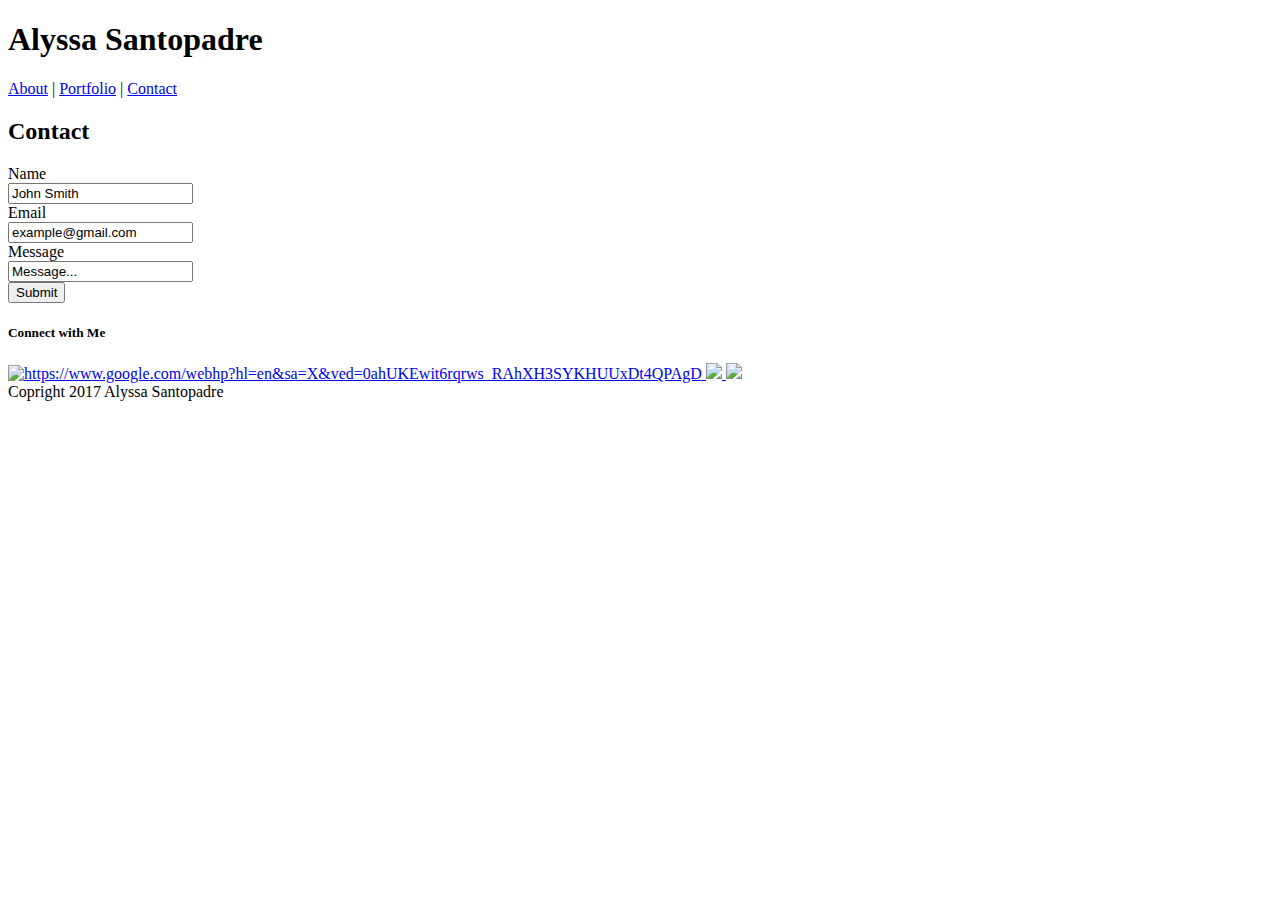
==== contact.html @ b4d2f4d1 "update" ====
<!DOCTYPE html>
<html>

<head>
  <meta charset="UTF-8">
	<title>Alyssa's Contact</title>
	<link rel="stylesheet" type="text/css" href="assets/css/reset.css">
	<link rel="stylesheet" type="text/css" href="assets/css/style.css">
</head>

<body>
	<header>
		<h1> Alyssa Santopadre</h1>
	</header>

	<div class="container">

		<section id="tab-bar">
			<div id="navnames">
				<a href="file:///Users/alyssa/Desktop/basic-portfolio/index.html">About</a>
				 |
				<a href="file:///Users/alyssa/Desktop/basic-portfolio/portfolio.html">Portfolio</a>
				 |
				<a href="file:///Users/alyssa/Desktop/basic-portfolio/contact.html">Contact</a>
			</div>
		</section>

    	<section id="centerbox">
			<h2>Contact</h2>

  		<form action="action_page.php">

    		<label id="title" ="fname">Name</label>
    			<br>
    		<input type="text" id="fname" name="firstname" value="John Smith">
				<br>
    		<label id="title">Email</label>
    			<br>
			<input type="text" id="email" name="email" value="example@gmail.com">
				<br>
    		<label id="title">Message</label>
    			<br>
    		<input type="text" id="message" name="message" value="Message...">
				<br>
    		<input type="submit" value="Submit">

  		</form>

		</section>

		<section id="connect">
			<h5>Connect with Me</h5>
				<a href="https://github.com/">
  					<img src="assets/images/1484813437_github_square_black.png" alt="https://www.google.com/webhp?hl=en&sa=X&ved=0ahUKEwit6rqrws_RAhXH3SYKHUUxDt4QPAgD" style="width:50px">
				</a>

				<a href="https://www.linkedin.com/">
				<img src="assets/images/1484813383_linkedin_square_color.png" style="width:50px">
				</a>

				<a href="http://stackoverflow.com/users/story/7322823">
				<img src="assets/images/1484813421_overflow.png" style="width:50px">
				</a>
				
    	</section>

		<section id="sidebar"> 

		</section>

		<section id="footer">
			<footer>Copright 2017 Alyssa Santopadre</footer>
		</section>

	</div>
</body>
</html>
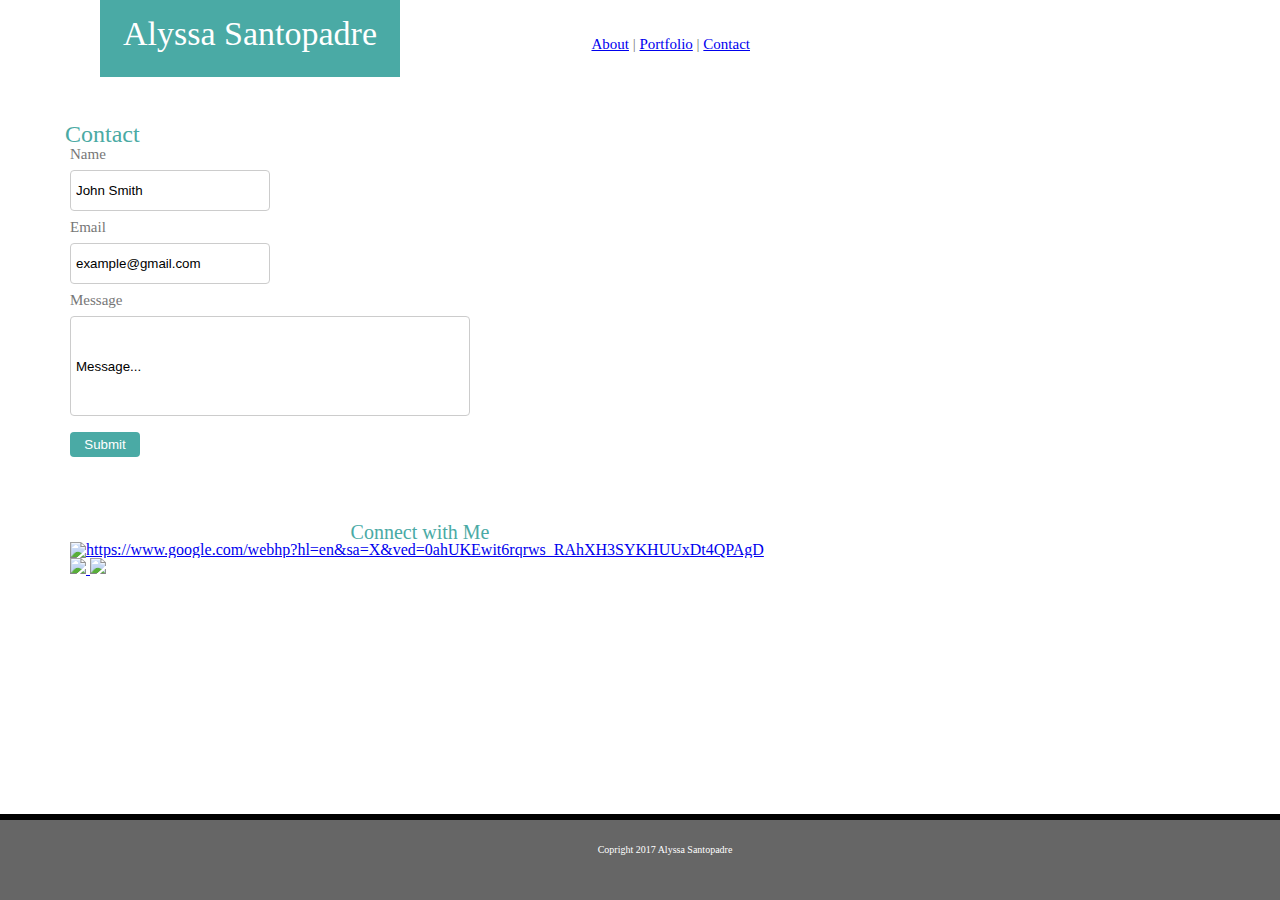
==== commit d81c3862: "Add files via upload" ====
--- a/contact.html
+++ b/contact.html
@@ -9,12 +9,13 @@
 </head>
 
 <body>
+
+	<div class="container">
+
 	<header>
 		<h1> Alyssa Santopadre</h1>
 	</header>
-
-	<div class="container">
-
+	
 		<section id="tab-bar">
 			<div id="navnames">
 				<a href="file:///Users/alyssa/Desktop/basic-portfolio/index.html">About</a>
--- a/assets/css/style.css
+++ b/assets/css/style.css
@@ -0,0 +1,185 @@
+body {
+	background-image: url(../images/asanoha-400px.png);
+	width: 960px
+
+}
+
+header {
+	background: #4aaaa5;
+	width: 300px;
+	height: 60px;
+	color: #FFFFFF;
+	margin-left: 50px;
+	margin-top: -22px;
+	text-align: center;
+	padding-top: 39px;
+	position: relative;
+	font-size: 34px;
+
+}
+
+h2 {
+	font-size: 24px;
+	padding-top: 0px;
+	padding-left: 15px;
+	color: #4aaaa4;
+}
+h3 {
+	font-size: 12px;
+	font-weight: bold;
+	padding: 15px;
+	color: #000000;
+}
+
+h4 {
+	position: s;
+	background: #4aaaa5;
+	color: #FFFFFF;
+	font-size: 15px;
+	padding: 5px;
+	width: 140px;
+	height: 5px;
+	text-align: center;
+
+}
+
+h5 {
+	color: #4aaaa5;
+	font-size: 20px;
+	text-align: center;
+}
+
+.container {
+	margin: 0 auto;
+	margin-left: 50px;
+	width: 100;
+	color: #777777;
+	background-image: url(asanoha-400px.png);
+}
+
+#tab-bar {
+	margin-top: -100px;
+	background-color: #FFFFFF;
+	color: #000000;
+	width: 100%;
+	height: 80px;
+	padding-top: 20px;
+	text-align: right;
+}
+
+#navnames {
+	font-size: 15px;
+	position: relative;
+	top: 40px;
+	right: 210px;
+	color: #777777;
+}
+
+#centerbox {
+	margin-top: 25px;
+	width: 500px;
+	background-color: #FFFFFF;
+	float: left;
+	padding-top: 20px;
+	padding-bottom: 20px;
+	padding: auto;
+}
+
+#portfoliobox {
+	margin-top: 25px;
+	width: 400px;
+	background-color: #FFFFFF;
+	float: left;
+	padding-top: 20px;
+
+}
+
+#portimage {
+	display: block;
+}
+
+#title {
+	margin-left: 20px;
+		font-size: 15px;
+	color: #777777;
+}
+
+input[type=text], select {
+    width: 200px;
+    padding: 12px 20px;
+    padding-left: 5px;
+    margin: 8px 20px;
+    display: inline-block;
+    border: 1px solid #ccc;
+    border-radius: 4px;
+    box-sizing: border-box;
+}
+
+#message {
+    width: 400px;
+    height: 100px;
+    margin: 8px 20px;
+    display: inline-block;
+    border: 1px solid #ccc;
+    border-radius: 4px;
+    box-sizing: border-box;
+	padding-left:5px;
+	padding-top: -35px;
+}
+
+input[type=submit] {
+	background: #4aaaa5;
+	width: 70px;
+	height: 25px;
+	color: #FFFFFF;
+    margin-top: 8px;
+	margin-left: 20px;
+	border: none;
+    border-radius: 4px;
+    cursor: pointer;
+}
+
+input[type=submit]:hover {
+    background-color: #777777;
+}
+
+#message {
+	margin: 8px 20px;
+}
+
+#connect {
+	position: relative;
+	margin-top: 25px;
+	margin-right: 170px;
+	padding-top: 20px;
+	padding-left: 20px;
+	padding-right: 20px;
+	float: right;
+	color: #000000;
+	background-color: #FFFFFF;
+	height: 130px;
+}
+
+#sidebar{
+	display: none;
+	position: relative;
+	margin-left: 320px;
+	margin-top: -500px; 
+	float: right;
+	width: 270px;
+	height: 600px;
+}
+
+#footer {
+	background-color: #666666;
+	position:fixed;
+   left:0px;
+   bottom:0px;
+   height:30px;
+   width:100%;
+   border-top: 6px solid black;
+   	color: #FFFFFF;
+   	font-size: 10px;
+   	text-align: center;
+   	padding: 25px;
+}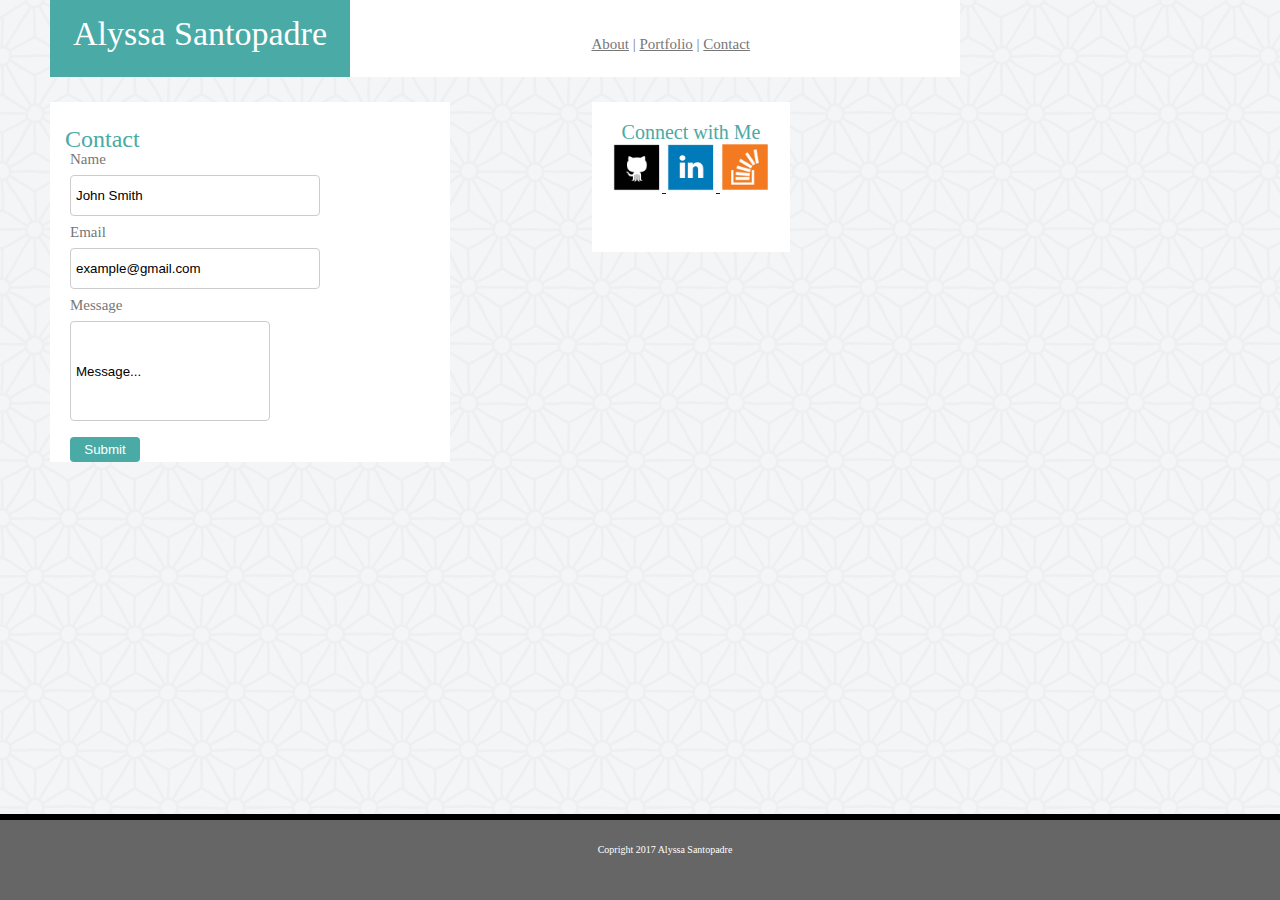
==== commit 133e9c5e: "Add files via upload" ====
--- a/contact.html
+++ b/contact.html
@@ -18,11 +18,11 @@
 	
 		<section id="tab-bar">
 			<div id="navnames">
-				<a href="file:///Users/alyssa/Desktop/basic-portfolio/index.html">About</a>
+				<a href="file:///Users/alyssa/Desktop/basic-portfolio/index.html" style="color:#777777">About</a>
 				 |
-				<a href="file:///Users/alyssa/Desktop/basic-portfolio/portfolio.html">Portfolio</a>
+				<a href="file:///Users/alyssa/Desktop/basic-portfolio/portfolio.html"  style="color:#777777" >Portfolio</a>
 				 |
-				<a href="file:///Users/alyssa/Desktop/basic-portfolio/contact.html">Contact</a>
+				<a href="file:///Users/alyssa/Desktop/basic-portfolio/contact.html" style="color:#777777" >Contact</a>
 			</div>
 		</section>
 
--- a/assets/css/style.css
+++ b/assets/css/style.css
@@ -9,7 +9,6 @@
 	width: 300px;
 	height: 60px;
 	color: #FFFFFF;
-	margin-left: 50px;
 	margin-top: -22px;
 	text-align: center;
 	padding-top: 39px;
@@ -20,8 +19,8 @@
 
 h2 {
 	font-size: 24px;
-	padding-top: 0px;
-	padding-left: 15px;
+	margin-top: 25px;
+	margin-left: 15px;
 	color: #4aaaa4;
 }
 h3 {
@@ -32,15 +31,16 @@
 }
 
 h4 {
-	position: s;
+	display: block;
+	position: absolute;
+	margin-top: 40px;
 	background: #4aaaa5;
 	color: #FFFFFF;
 	font-size: 15px;
-	padding: 5px;
-	width: 140px;
-	height: 5px;
+	padding-top: 5px;
+	width: 150px;
+	height: 20px;
 	text-align: center;
-
 }
 
 h5 {
@@ -50,11 +50,10 @@
 }
 
 .container {
-	margin: 0 auto;
 	margin-left: 50px;
-	width: 100;
 	color: #777777;
 	background-image: url(asanoha-400px.png);
+	overflow: auto;
 }
 
 #tab-bar {
@@ -77,26 +76,18 @@
 
 #centerbox {
 	margin-top: 25px;
-	width: 500px;
-	background-color: #FFFFFF;
-	float: left;
-	padding-top: 20px;
-	padding-bottom: 20px;
-	padding: auto;
-}
-
-#portfoliobox {
-	margin-top: 25px;
 	width: 400px;
 	background-color: #FFFFFF;
 	float: left;
-	padding-top: 20px;
 
 }
 
 #portimage {
-	display: block;
+	margin-left: 20px;
+	margin-top: 20px;
+	margin-bottom: 20px;
 }
+
 
 #title {
 	margin-left: 20px;
@@ -105,9 +96,10 @@
 }
 
 input[type=text], select {
-    width: 200px;
+    width: 250px;
     padding: 12px 20px;
     padding-left: 5px;
+    padding-right: 0px;
     margin: 8px 20px;
     display: inline-block;
     border: 1px solid #ccc;
@@ -116,7 +108,7 @@
 }
 
 #message {
-    width: 400px;
+    width: 200px;
     height: 100px;
     margin: 8px 20px;
     display: inline-block;
